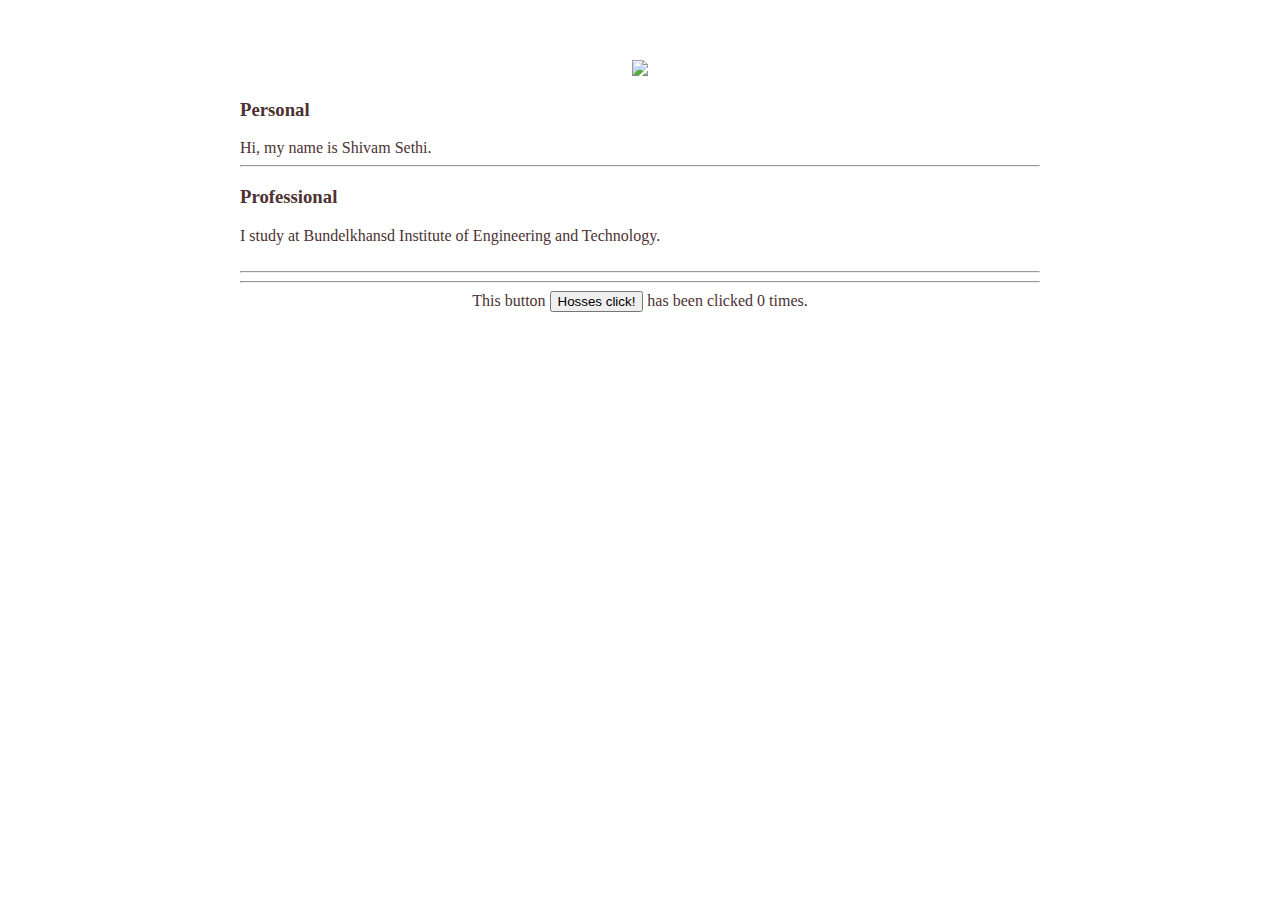
==== ui/index.html @ c41aef50 "[imad-console] Updates ui/index.html" ====
<!doctype html>
<html>
    <head>
        <link href="/ui/style.css" rel="stylesheet" />
    </head>
    <body>
        <div
            class="container">
            
            <div class="center">
                <img
                    src="https://pbs.twimg.com/profile_images/827202538722037761/o0Ge8hUB.jpg"
                    class="img-medium"
                    id="image_id"/>
            </div>
            <h3>Personal</h3>
            <div>
                Hi, my name is Shivam Sethi.
            </div>
            <hr />
            <h3>Professional</h3>
            <div>
                I study at Bundelkhansd Institute of Engineering and Technology.
            </div>
            <br />
            <hr />
            <hr />
            
            <div
                class="footer">
                
                This button <button id="counter">Hosses click!</button> has been clicked <span id="count">0</span> times.
                
            </div>
        
        </div>
        
        <script type="text/javascript" src="/ui/main.js">
        </script>
    </body>
</html>
---- ui/style.css ----
body {
    font-family: sans-serif;
    margin-top: 60px;
}

.center {
    text-align: center;
}

.text-big {
    font-size: 300%;
}

.bold {
    font-weight: bold;
    

}

.img-medium {
    height: 200px;
}

.container{
    max-width: 800px;
    margin: 0 auto;
    color: #4c3232;
    font-family: cursive;
    padding-left: 20px;
    padding-right: 20px;
}

.footer{
    text-align: center;
}
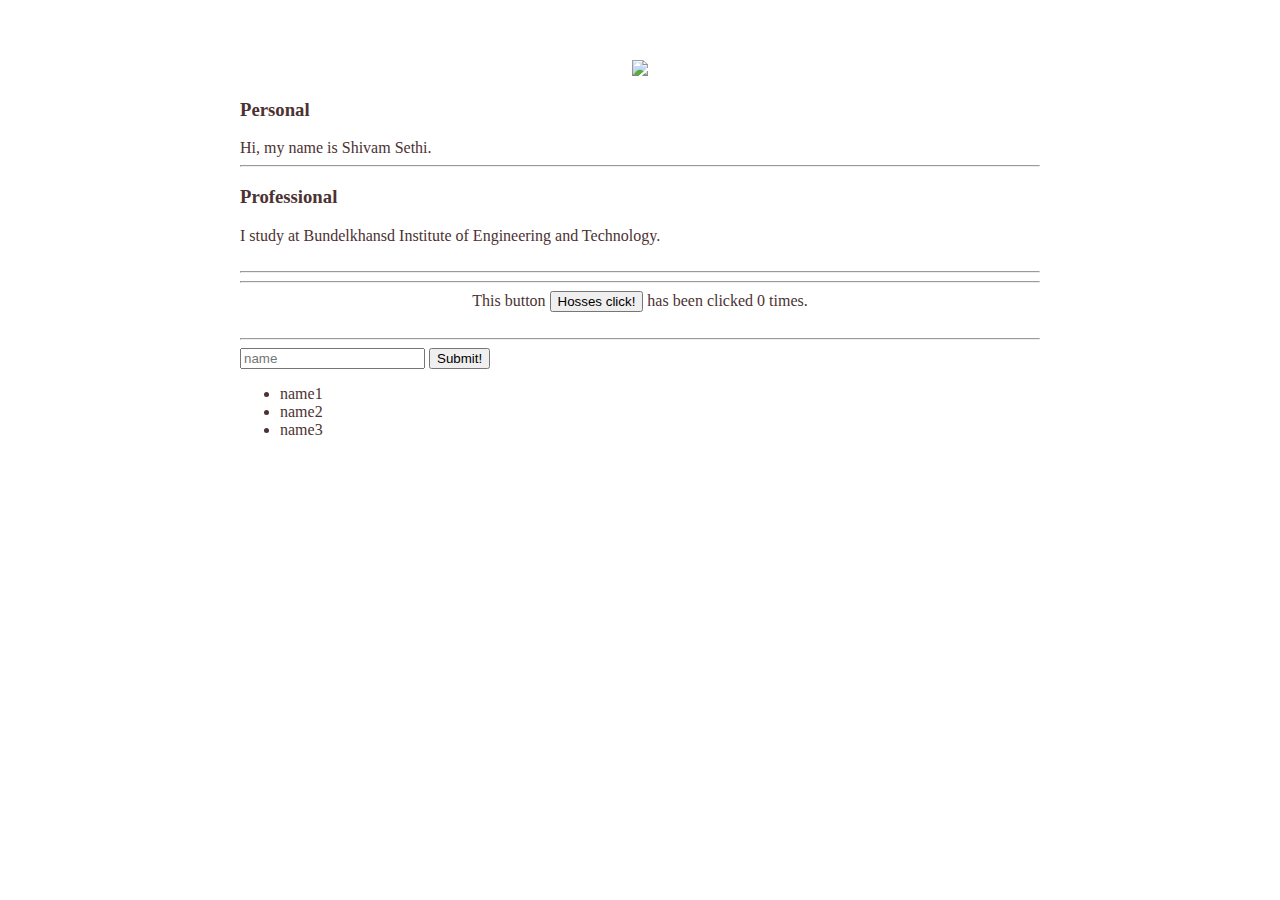
==== commit 90bdc92f: "[imad-console] Updates ui/index.html" ====
--- a/ui/index.html
+++ b/ui/index.html
@@ -32,6 +32,22 @@
                 This button <button id="counter">Hosses click!</button> has been clicked <span id="count">0</span> times.
                 
             </div>
+            <br />
+            <hr />
+            <input
+                type="text"
+                id="name_input"
+                placeholder="name" />
+                
+            <input
+                type="submit"
+                value="Submit!" />
+                
+            <ul>
+                <li>name1</li>
+                <li>name2</li>
+                <li>name3</li>
+            </ul>
         
         </div>
         
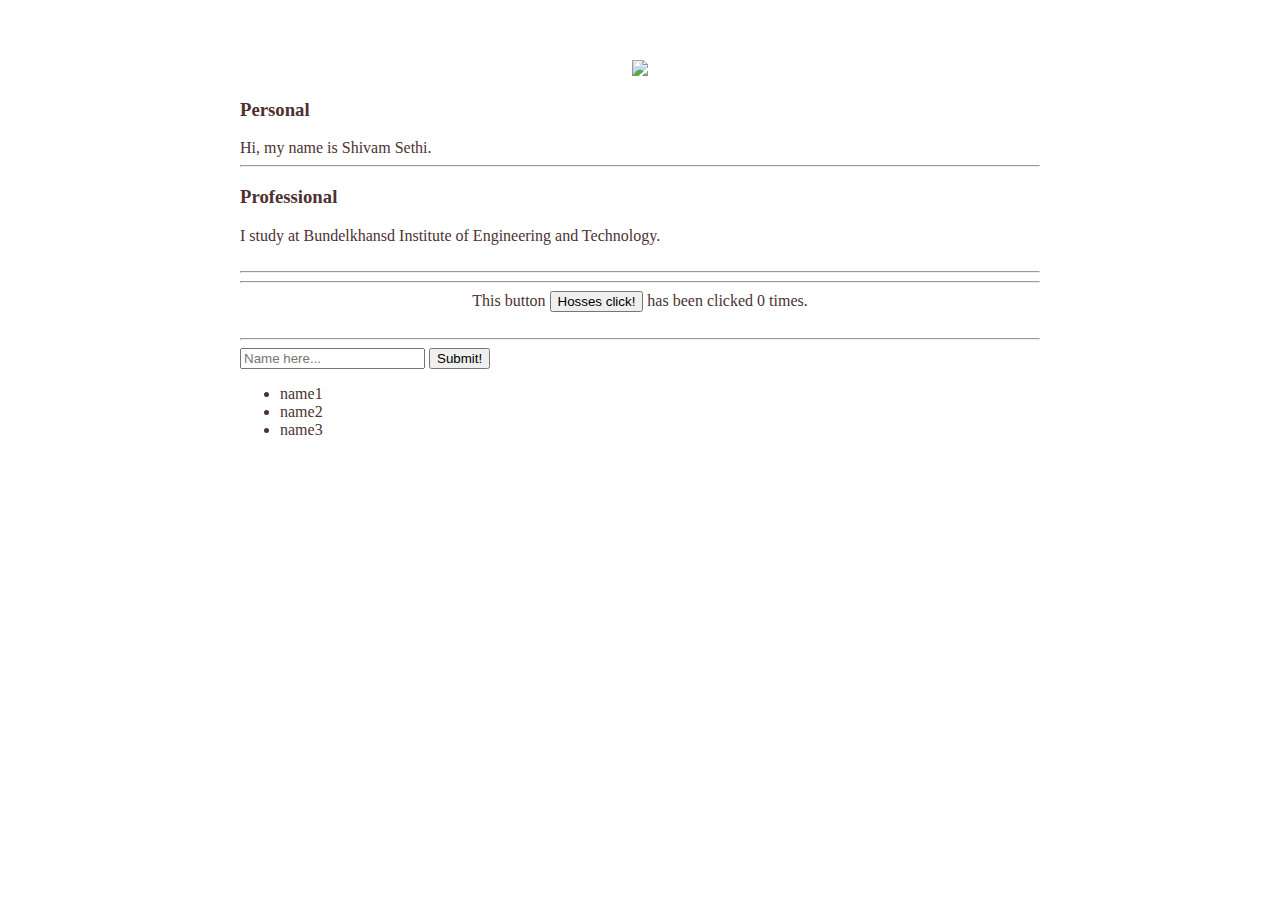
==== commit 48fb2a63: "[imad-console] Updates ui/index.html" ====
--- a/ui/index.html
+++ b/ui/index.html
@@ -37,7 +37,7 @@
             <input
                 type="text"
                 id="name_input"
-                placeholder="name" />
+                placeholder="Name here..." />
                 
             <input
                 type="submit"
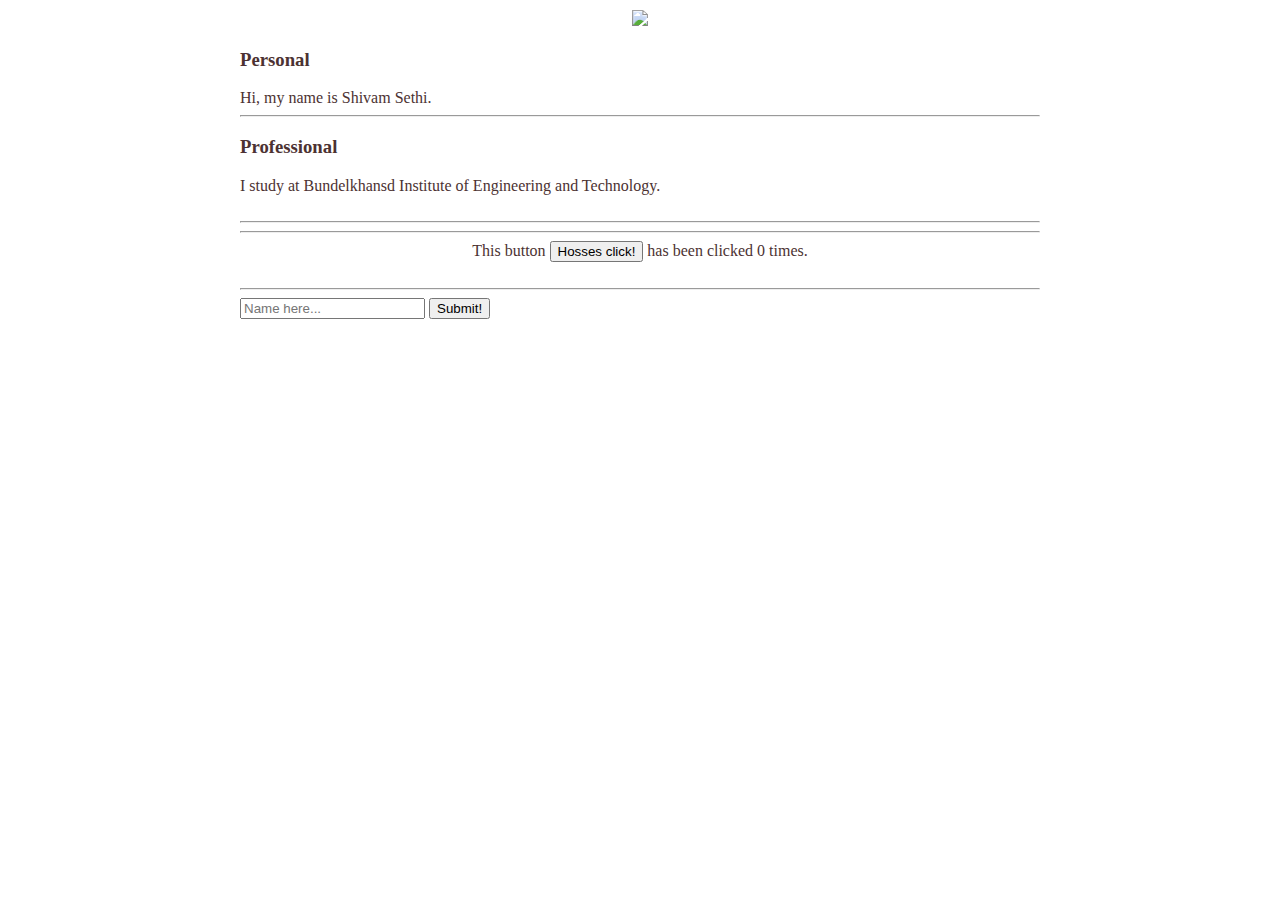
==== commit 249ae691: "[imad-console] Updates ui/index.html" ====
--- a/ui/index.html
+++ b/ui/index.html
@@ -41,12 +41,12 @@
                 
             <input
                 type="submit"
-                value="Submit!" />
+                value="Submit!"
+                id="submit_btn"/>
                 
-            <ul>
-                <li>name1</li>
-                <li>name2</li>
-                <li>name3</li>
+            <ul
+                id="name_list">
+                
             </ul>
         
         </div>
--- a/ui/style.css
+++ b/ui/style.css
@@ -1,6 +1,6 @@
 body {
     font-family: sans-serif;
-    margin-top: 60px;
+    margin-top: 10px;
 }
 
 .center {
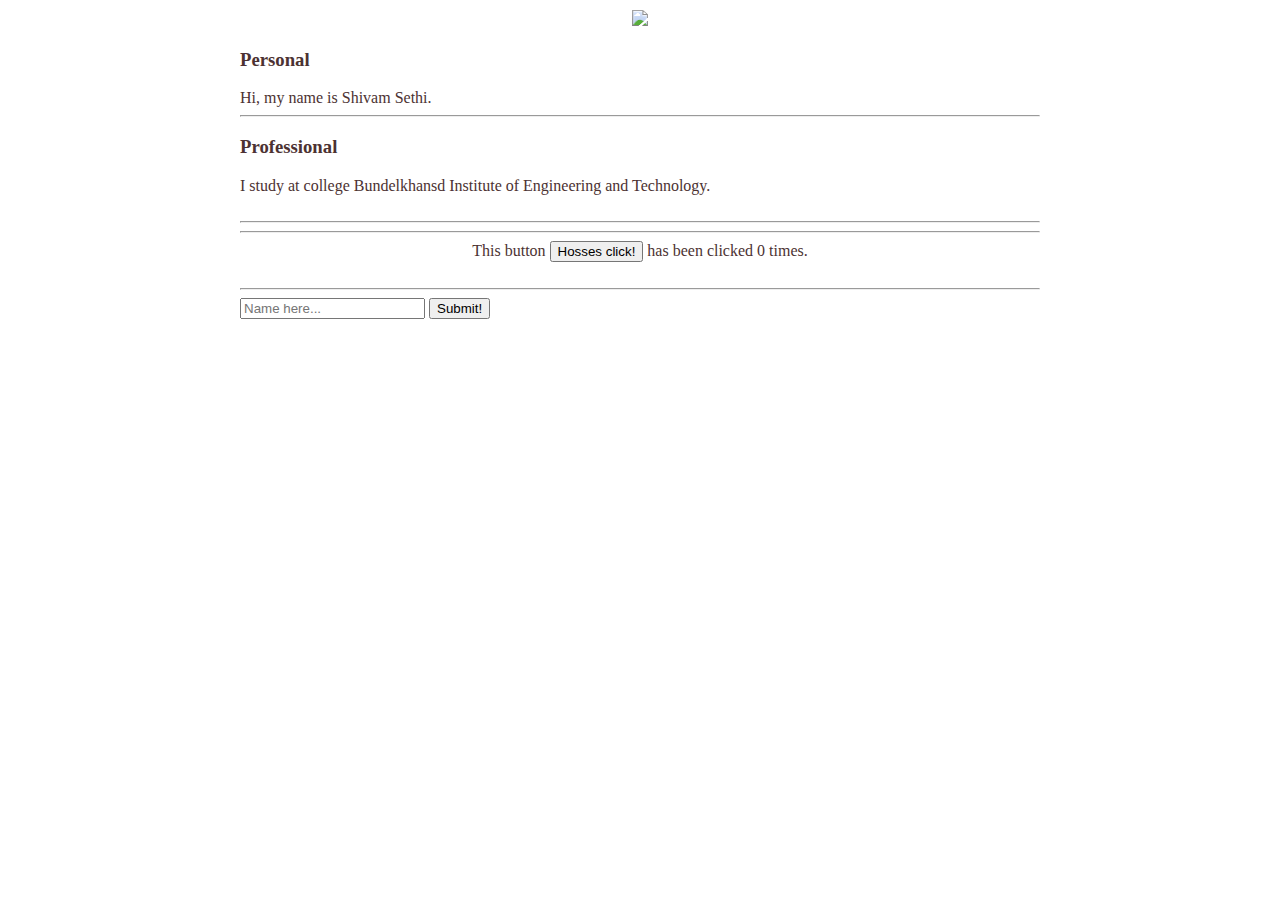
==== commit 96d0635f: "[imad-console] Updates ui/index.html" ====
--- a/ui/index.html
+++ b/ui/index.html
@@ -20,7 +20,7 @@
             <hr />
             <h3>Professional</h3>
             <div>
-                I study at Bundelkhansd Institute of Engineering and Technology.
+                I study at college Bundelkhansd Institute of Engineering and Technology.
             </div>
             <br />
             <hr />
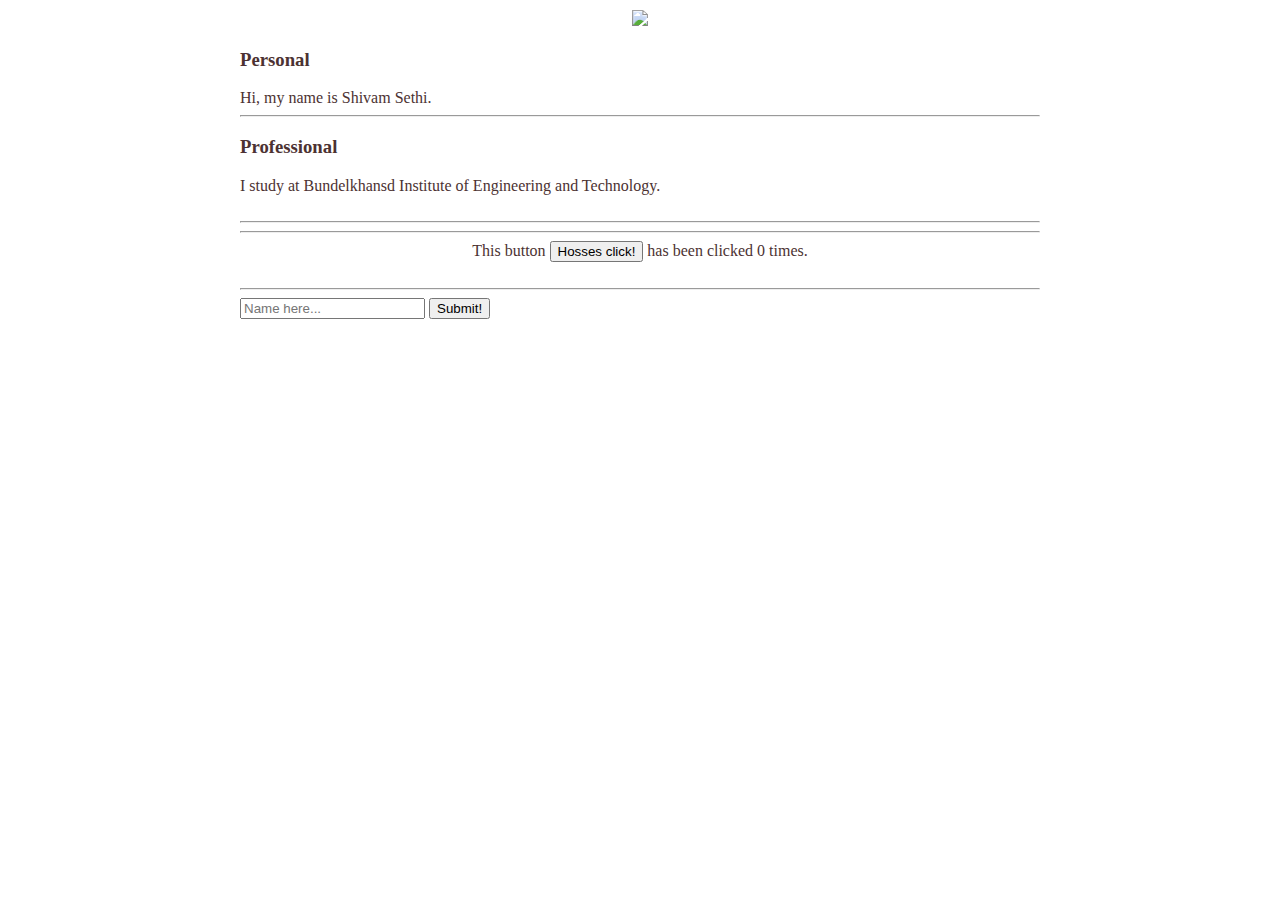
==== commit f816f68e: "[imad-console] Updates ui/index.html" ====
--- a/ui/index.html
+++ b/ui/index.html
@@ -20,7 +20,7 @@
             <hr />
             <h3>Professional</h3>
             <div>
-                I study at college Bundelkhansd Institute of Engineering and Technology.
+                I study at Bundelkhansd Institute of Engineering and Technology.
             </div>
             <br />
             <hr />
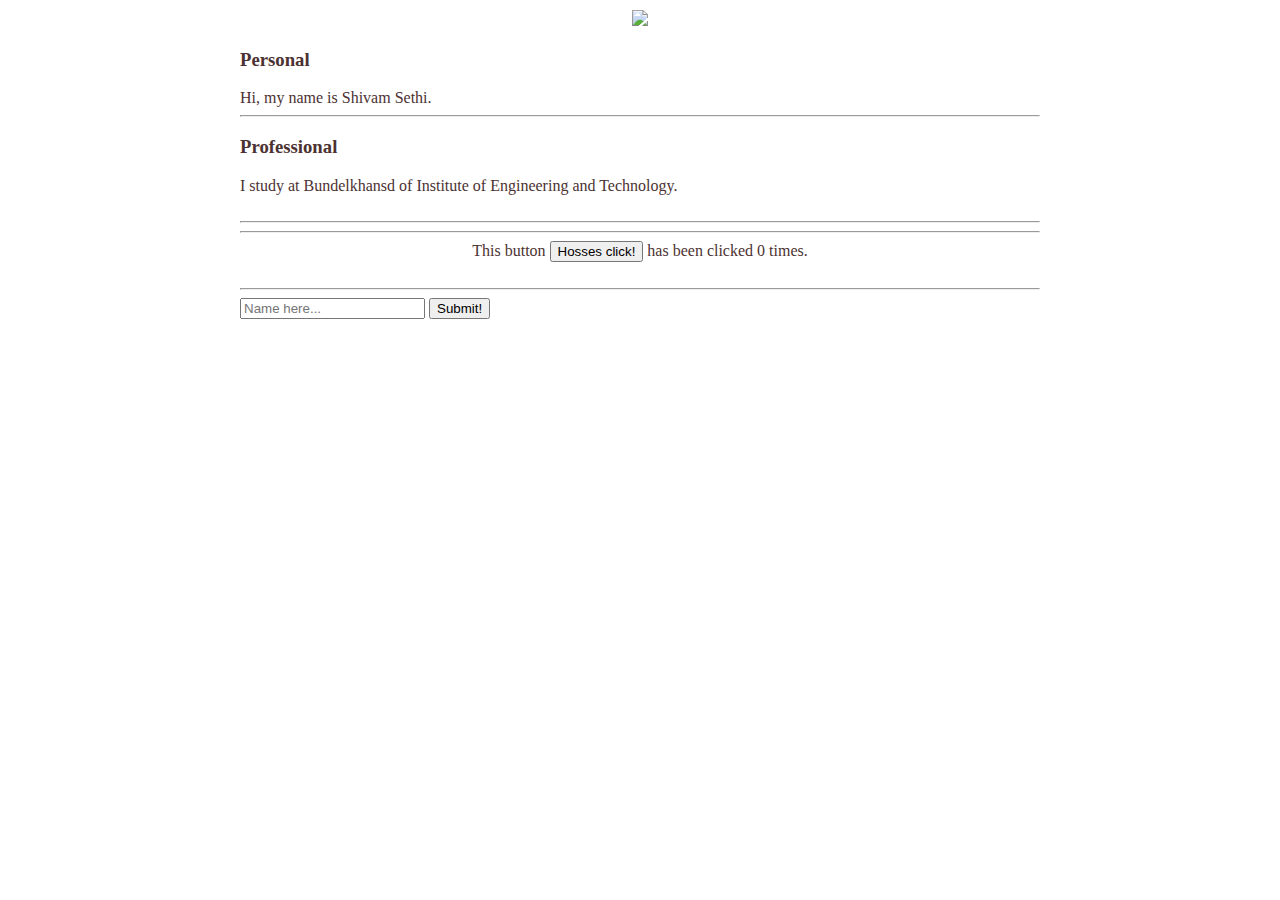
==== commit 71ad1163: "[imad-console] Updates ui/index.html" ====
--- a/ui/index.html
+++ b/ui/index.html
@@ -20,7 +20,7 @@
             <hr />
             <h3>Professional</h3>
             <div>
-                I study at Bundelkhansd Institute of Engineering and Technology.
+                I study at Bundelkhansd of Institute of Engineering and Technology.
             </div>
             <br />
             <hr />
